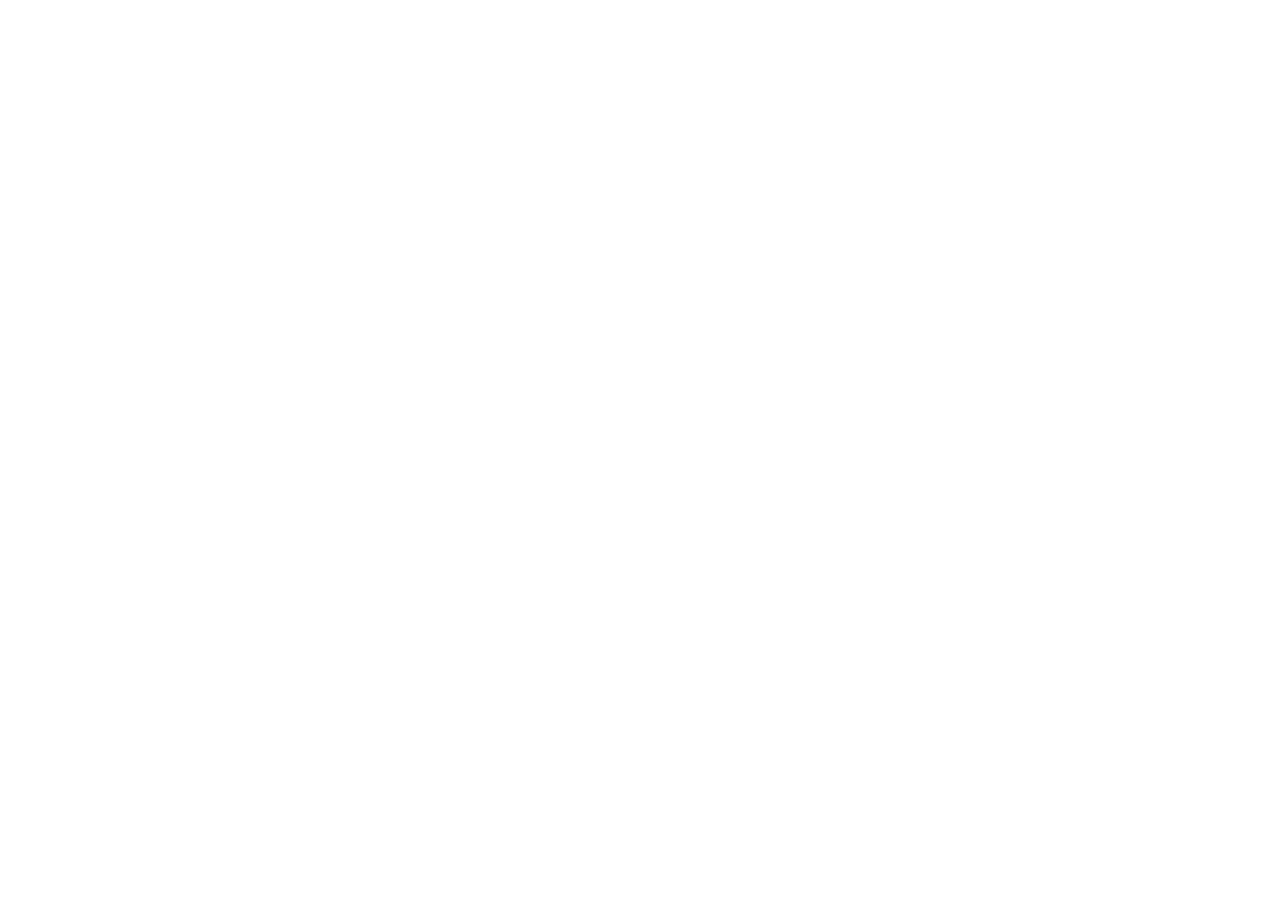
==== index.html @ 5b70ca83 "full upload pertama" ====
<!DOCTYPE html>
<html lang="en">
<head>
    <meta charset="UTF-8">
    <meta http-equiv="X-UA-Compatible" content="IE=edge">
    <meta name="viewport" content="width=device-width, initial-scale=1.0">
    <meta http-equiv="Content-Security-Policy" content="upgrade-insecure-requests">


    <!-- css -->
    <link rel="stylesheet" href="css/main.css">

    <title>document</title>
</head>
<body>

    <div class="call_youtube">

        <!-- <div class="youtube_channel">
            <div class="thumb">
                <img src="" alt="">
            </div>
            <div class="channel_data">
                <ul>
                    <li>Nama Channel : .....</li>
                    <li>Deskripsi Channel : .....</li>
                    <li>ID Channel : .....</li>
                </ul>
            </div>
        </div> -->

    </div>

<script type="module" src="js/main.js"></script>
<!-- <script type="" src="js/app.js"></script> -->
</body>
</html>
---- css/main.css ----
* {
    /* border: 1px solid black; */
    box-sizing: border-box;
    margin: 0;
    padding: 0;
    font-family: Verdana, Geneva, Tahoma, sans-serif;
}

.call_youtube {
    /* border: 1px solid black; */
    padding: 14px;
}

.call_youtube .youtube_channel {
    display: flex;
}

.call_youtube .youtube_channel .thumb {
    width: 200px;
    height: 230px;
    border: 1px solid gainsboro;
}

.call_youtube .youtube_channel .thumb img {
    width: 100%;
    height: 100%;
    border: 0;
}

.call_youtube .youtube_channel .channel_data {
    margin-left: 40px;
    font-size: 18px;
}

.call_youtube .youtube_channel .channel_data ul li {
    margin-bottom: 6px;
}
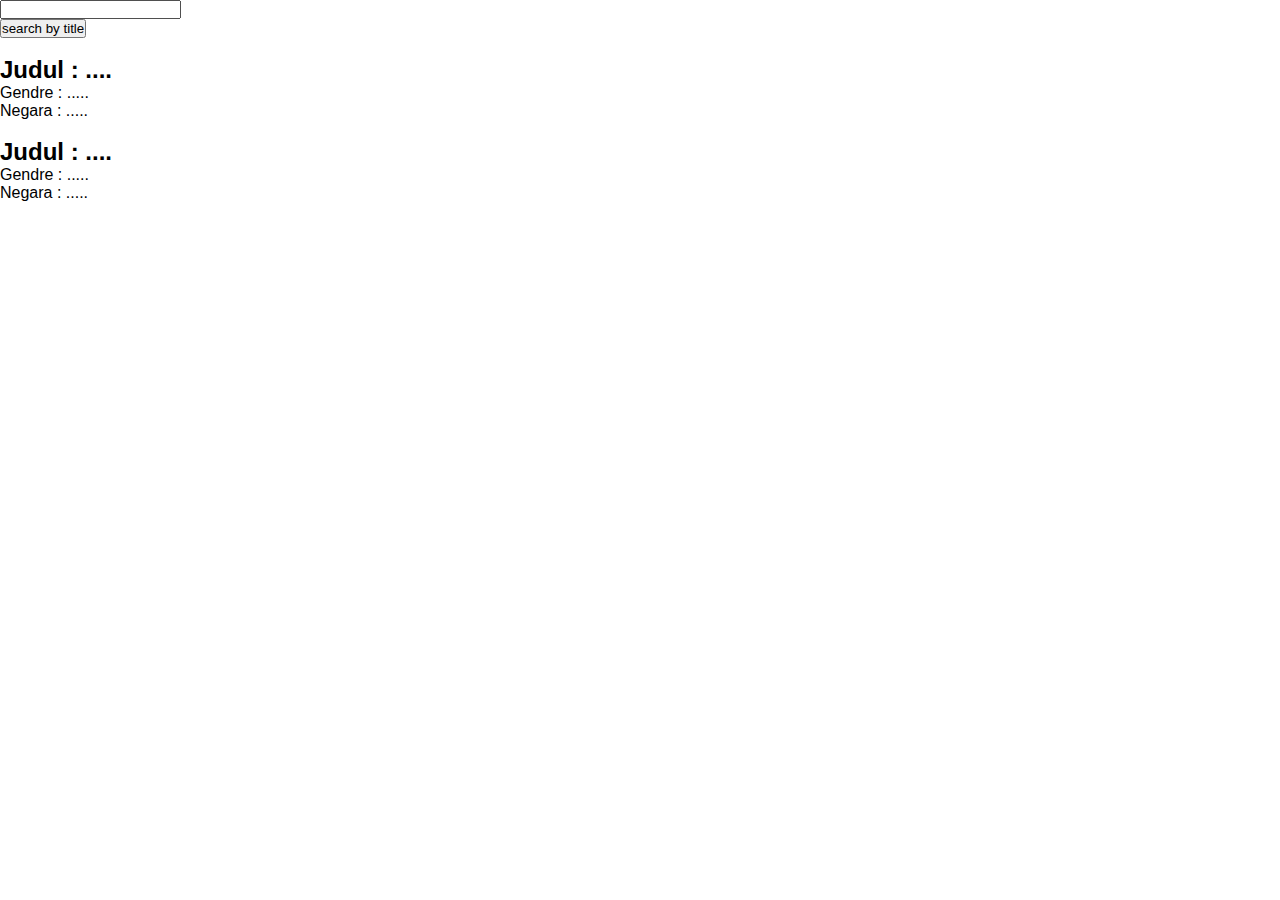
==== commit 1b4c36ea: "Changes to be committed: 	modified:   README.md 	modified:   index.html 	modified:   js/_main.js 	mo" ====
--- a/index.html
+++ b/index.html
@@ -14,7 +14,7 @@
 </head>
 <body>
 
-    <div class="call_youtube">
+    <!-- <div class="call_youtube"> -->
 
         <!-- <div class="youtube_channel">
             <div class="thumb">
@@ -29,9 +29,41 @@
             </div>
         </div> -->
 
+    <!-- </div> -->
+
+    <div class="by_search">
+        <div class="input_search"><input id="data" type="text"></div>
+        <div class="knob"><button id="by_search">search by title</button></div>
     </div>
 
-<script type="module" src="js/main.js"></script>
-<!-- <script type="" src="js/app.js"></script> -->
+    <div class="wrapper">
+
+        <div class="wrapper_movie">
+            <div class="poster"><img src="" alt=""></div>
+            <div class="movie_data">
+                <h2>Judul : ....</h2>
+                <ul>
+                    <li>Gendre : .....</li>
+                    <li>Negara : .....</li>
+                </ul>
+            </div>
+        </div>
+
+        <div class="wrapper_movie">
+            <div class="poster"><img src="" alt=""></div>
+            <div class="movie_data">
+                <h2>Judul : ....</h2>
+                <ul>
+                    <li>Gendre : .....</li>
+                    <li>Negara : .....</li>
+                </ul>
+            </div>
+        </div>
+
+    </div>
+
+<!-- <script type="module" src="js/main.js"></script> -->
+<script type="text/javascript" src="js/app.js"></script>
+<script type="text/javascript" src="script.js"></script>
 </body>
 </html>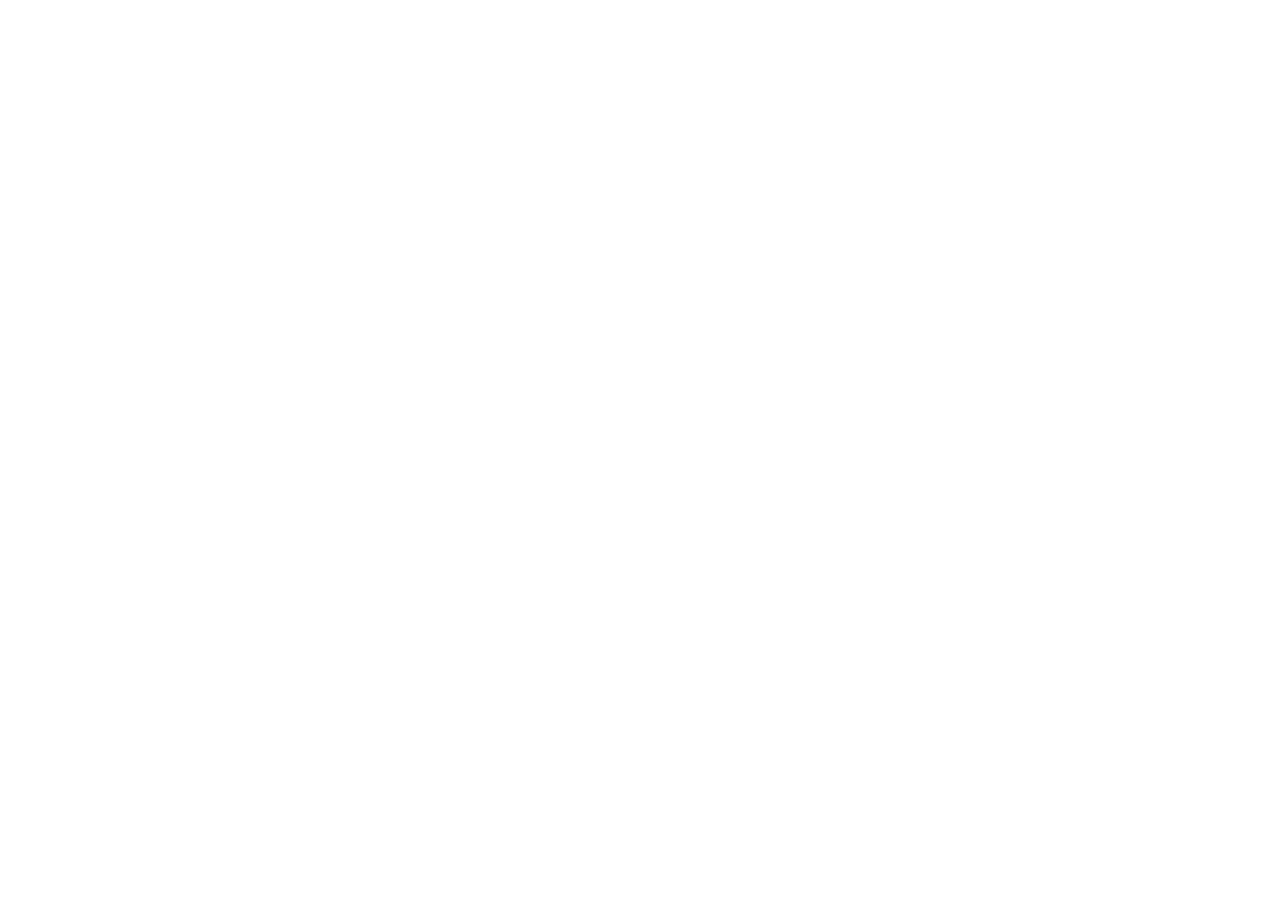
==== commit 5f5df626: "Changes to be committed: 	modified:   README.md 	modified:   index.html 	modified:   js/app.js 	new " ====
--- a/index.html
+++ b/index.html
@@ -14,55 +14,8 @@
 </head>
 <body>
 
-    <!-- <div class="call_youtube"> -->
+    
 
-        <!-- <div class="youtube_channel">
-            <div class="thumb">
-                <img src="" alt="">
-            </div>
-            <div class="channel_data">
-                <ul>
-                    <li>Nama Channel : .....</li>
-                    <li>Deskripsi Channel : .....</li>
-                    <li>ID Channel : .....</li>
-                </ul>
-            </div>
-        </div> -->
-
-    <!-- </div> -->
-
-    <div class="by_search">
-        <div class="input_search"><input id="data" type="text"></div>
-        <div class="knob"><button id="by_search">search by title</button></div>
-    </div>
-
-    <div class="wrapper">
-
-        <div class="wrapper_movie">
-            <div class="poster"><img src="" alt=""></div>
-            <div class="movie_data">
-                <h2>Judul : ....</h2>
-                <ul>
-                    <li>Gendre : .....</li>
-                    <li>Negara : .....</li>
-                </ul>
-            </div>
-        </div>
-
-        <div class="wrapper_movie">
-            <div class="poster"><img src="" alt=""></div>
-            <div class="movie_data">
-                <h2>Judul : ....</h2>
-                <ul>
-                    <li>Gendre : .....</li>
-                    <li>Negara : .....</li>
-                </ul>
-            </div>
-        </div>
-
-    </div>
-
-<!-- <script type="module" src="js/main.js"></script> -->
 <script type="text/javascript" src="js/app.js"></script>
 <script type="text/javascript" src="script.js"></script>
 </body>
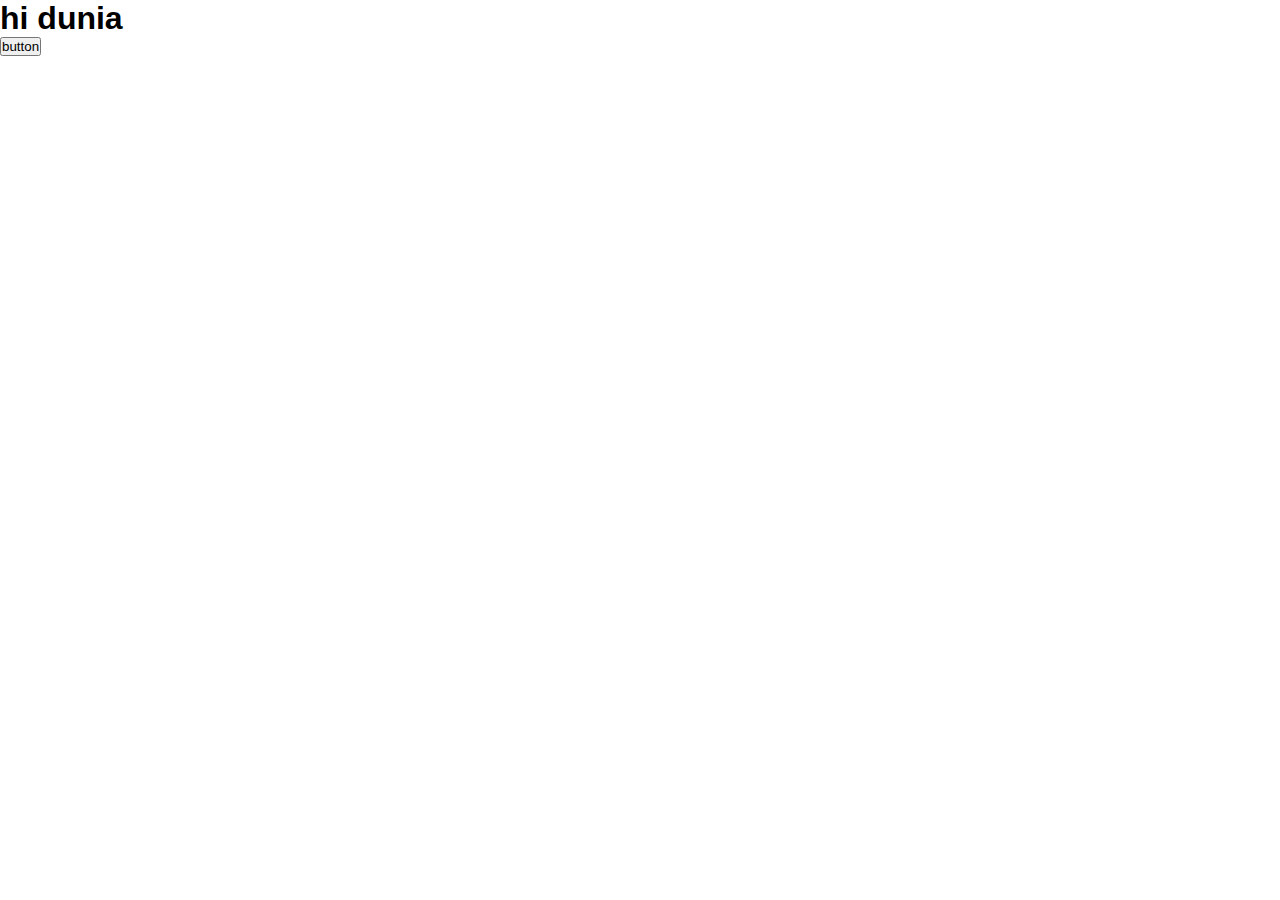
==== commit 149022cf: "Changes to be committed: 	modified:   README.md 	modified:   css/main.css 	new file:   css/modal_app" ====
--- a/index.html
+++ b/index.html
@@ -6,7 +6,6 @@
     <meta name="viewport" content="width=device-width, initial-scale=1.0">
     <meta http-equiv="Content-Security-Policy" content="upgrade-insecure-requests">
 
-
     <!-- css -->
     <link rel="stylesheet" href="css/main.css">
 
@@ -14,9 +13,17 @@
 </head>
 <body>
 
-    
+    <h1>hi dunia</h1>
 
-<script type="text/javascript" src="js/app.js"></script>
+    <button id="button">button</button>
+
+    <!-- <div class="modal">
+        <div class="dialog">
+            <h4>dialogue place</h4>
+        </div>
+    </div> -->
+
+<script type="text/javascript" src="js/package.app.js"></script>
 <script type="text/javascript" src="script.js"></script>
 </body>
 </html>--- a/css/main.css
+++ b/css/main.css
@@ -1,3 +1,6 @@
+@import url("error_app.css");
+@import url("modal_app.css");
+
 * {
     /* border: 1px solid black; */
     box-sizing: border-box;
@@ -34,4 +37,90 @@
 
 .call_youtube .youtube_channel .channel_data ul li {
     margin-bottom: 6px;
+}
+
+/* search */
+.by_search {
+    /* border: 1px solid red; */
+    text-align: center;
+    margin-top: 80px;
+}
+
+.by_search .input_search {
+    /* text-align: center; */
+    width: 700px;
+    height: 38px;
+    display: inline-block;
+    border: 1px solid gainsboro;
+
+}
+
+.by_search .input_search input {
+    width: 100%;
+    height: 100%;
+    border: 0;
+    outline: none;
+    padding: 4px 14px;
+}
+
+.by_search .knob {
+    margin-top: 15px;
+}
+
+.by_search .knob button {
+    background: none;
+    border: 0;
+    padding: 11px 14px;
+    text-transform: uppercase;
+    letter-spacing: 1px;
+    /* font-weight: bold; */
+    font-size: 12px;
+    border: 1px solid gainsboro;
+    background-color: black;
+    color: white;
+    cursor: pointer;
+}
+
+.wrapper {
+    /* border: 1px solid rgba(0, 0, 0, 0.644); */
+    width: 79%;
+    margin: auto;
+    margin-top: 38px;
+    min-height: 100px;
+}
+
+.wrapper .wrapper_movie {
+    display: flex;
+    /* width: 200px; */
+    /* border: 1px solid red; */
+    /* height: 240px; */
+    padding: 8px;
+    margin-bottom: 10px;
+    /* background-color: rgba(220, 220, 220, 0.041); */
+    /* border-bottom: 1px solid rgba(206, 210, 212, 0.308); */
+    /* border-top: 1px solid rgba(206, 210, 212, 0.459); */
+    border: 1px solid rgba(0, 0, 0, 0.233);
+}
+
+.wrapper .wrapper_movie .poster {
+    width: 200px;
+    height: 240px;
+    margin-right: 10px;
+}
+
+.wrapper .wrapper_movie .poster img {
+    width: 100%;
+    height: 100%;
+}
+
+.wrapper .wrapper_movie .movie_data h2 { 
+    font-size: 24px;
+}
+
+.wrapper .wrapper_movie .movie_data ul li {
+    list-style: none;
+    margin: 4px 0;
+    font-size: 12px;
+    color: rgb(37, 37, 37);
+    letter-spacing: 1px;
 }